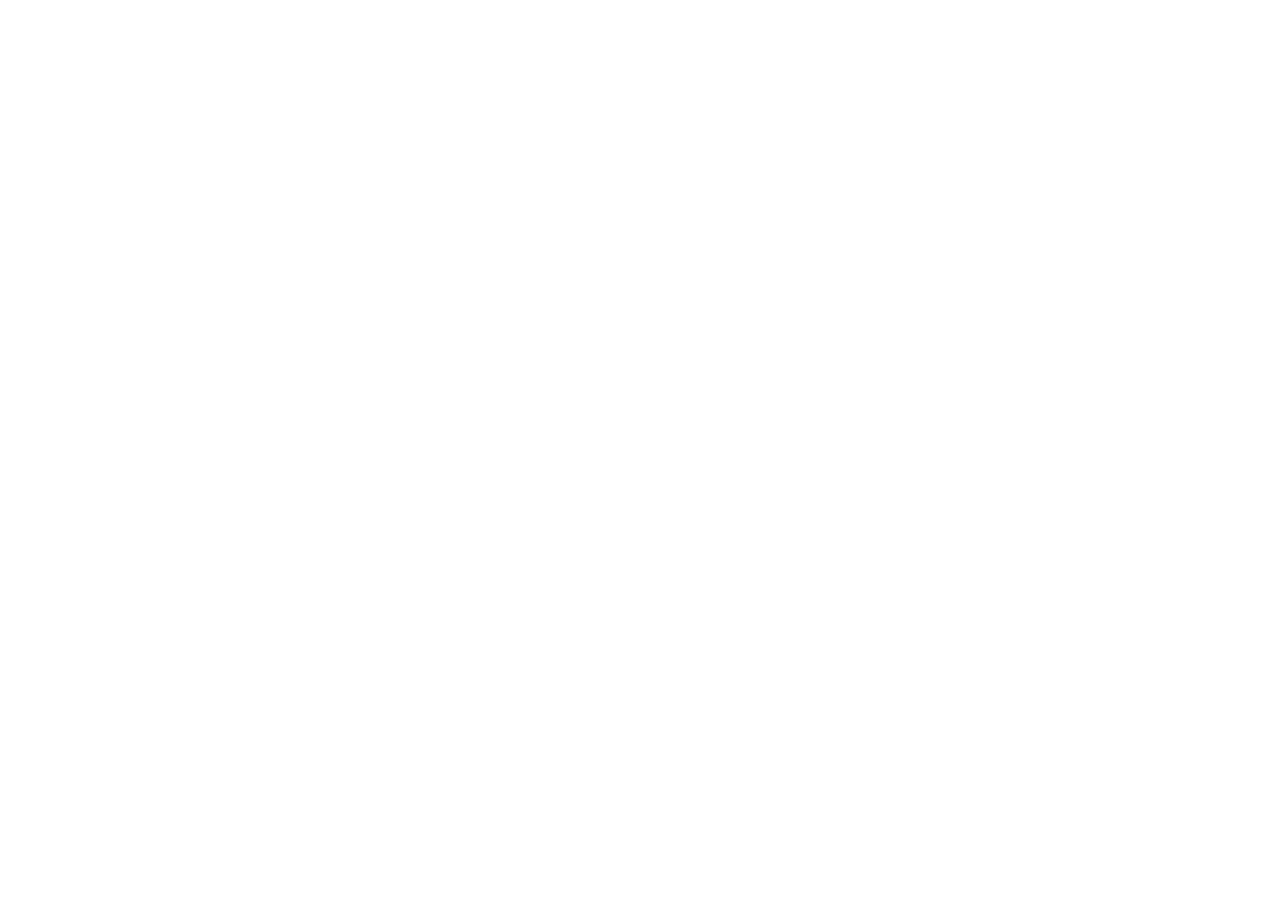
==== index.html @ 5978a1d1 "tst1" ====
<!DOCTYPE html>
<html lang="pt-br">
<head>
    <meta charset="UTF-8">
    <meta http-equiv="X-UA-Compatible" content="IE=edge">
    <meta name="viewport" content="width=device-width, initial-scale=1.0">
    <title>Flexbor Tutorial</title>
    <link rel="stylesheet" href="style.css">
</head>
<body>
    <div class="container">
        <div class="items item1"></div>
        <div class="items item2"></div>
        <div class="items item3"></div>
        <div class="items item4"></div>
    </div>
</body>
</html>
---- style.css ----
* {
    box-sizing: border-box;
    padding: 0;
    margin: 0;
}

body {
}

.container {
    background: white;
    padding: 2rem;
    border-radius: .8rem;
    box-shadow: 0 0 1rem 0 rgba(red, green, blue, alpha);
}
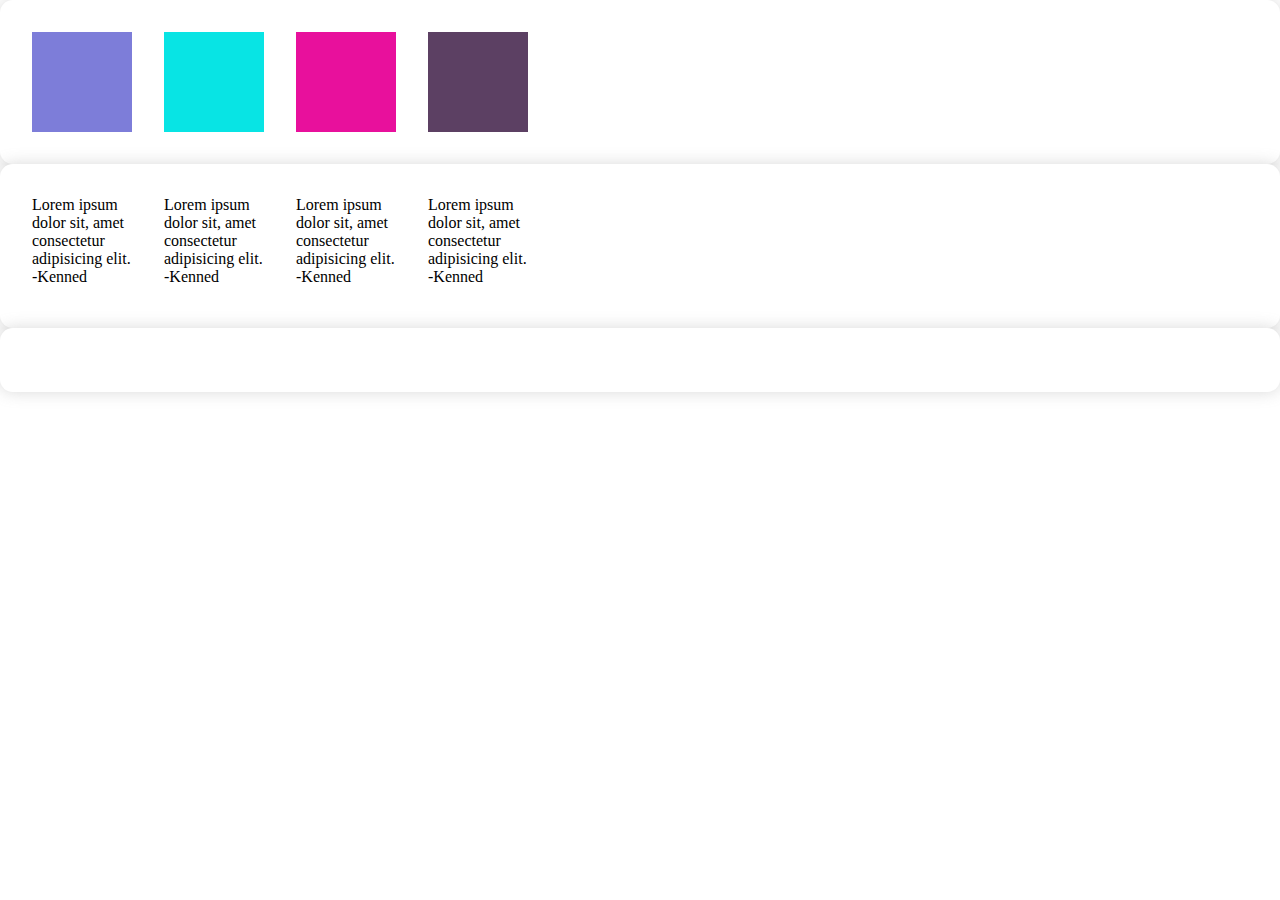
==== commit 57896152: "Update index.html" ====
--- a/index.html
+++ b/index.html
@@ -14,5 +14,16 @@
         <div class="items item3"></div>
         <div class="items item4"></div>
     </div>
+    <div class="container">
+        <div class="items"><p>Lorem ipsum dolor sit, amet consectetur adipisicing elit. <br><span>-Kenned</span></p></div>
+        <div class="items"><p>Lorem ipsum dolor sit, amet consectetur adipisicing elit. <br><span>-Kenned</span></p></div>
+        <div class="items"><p>Lorem ipsum dolor sit, amet consectetur adipisicing elit. <br><span>-Kenned</span></p></div>
+        <div class="items"><p>Lorem ipsum dolor sit, amet consectetur adipisicing elit. <br><span>-Kenned</span></p></div>
+    </div>
+    <div class="container">
+        <div class="quote"></div>
+        <div class="quote"></div>
+        <div class="quote"></div>
+    </div>
 </body>
 </html>--- a/style.css
+++ b/style.css
@@ -11,5 +11,28 @@
     background: white;
     padding: 2rem;
     border-radius: .8rem;
-    box-shadow: 0 0 1rem 0 rgba(red, green, blue, alpha);
+    box-shadow: 0 0 1rem 0 rgba(136, 136, 136, 0.316);
+    display: flex;
+    gap: 2rem;
+}
+
+.items {
+    height: 100px;
+    width: 100px;
+}
+
+.item1 {
+    background: rgb(125, 125, 217);
+}
+
+.item2 {
+    background: rgb(8, 228, 228);
+}
+
+.item3 {
+    background: rgb(232, 16, 156);
+}
+
+.item4 {
+    background: rgb(92, 64, 99);
 }